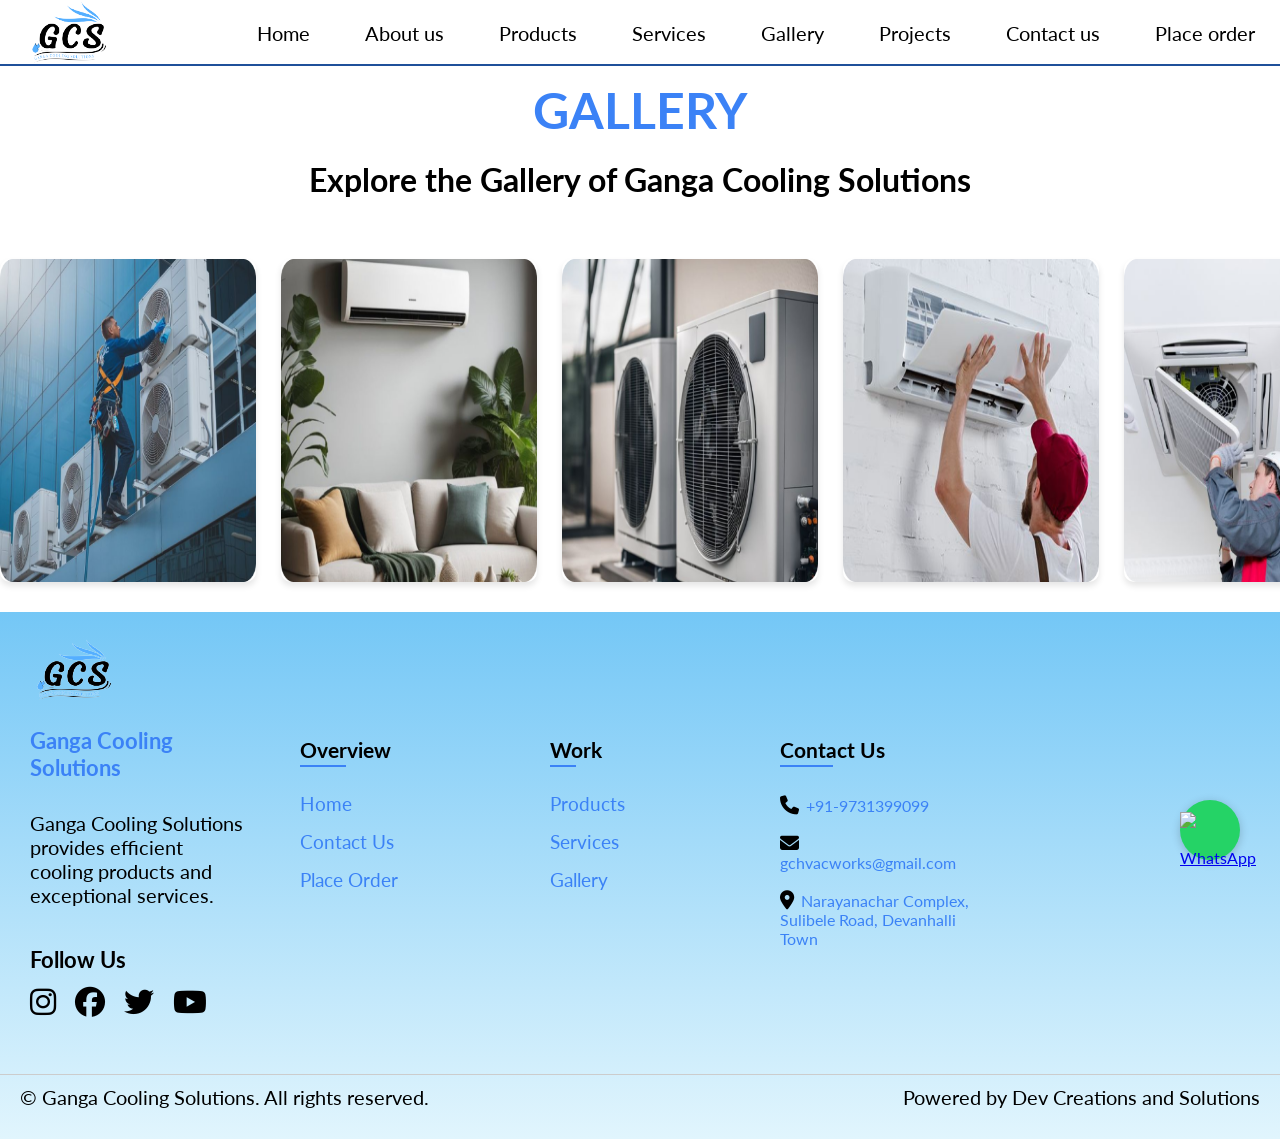
==== gallery.html @ 1cf11401 "first commit" ====
<!DOCTYPE html>
<html lang="en">
<head>
    <meta charset="UTF-8">
    <meta http-equiv="X-UA-Compatible" content="IE=edge">
    <meta name="viewport" content="width=device-width, initial-scale=1.0">
    <title>Ganga Cooling Solutions</title>
    <link rel="stylesheet" href="gallery.css">
    <link rel="stylesheet" href="https://cdnjs.cloudflare.com/ajax/libs/font-awesome/6.0.0-beta2/css/all.min.css" integrity="sha512-YWzhKL2whUzgiheMoBFwW8CKV4qpHQAEuvilg9FAn5VJUDwKZZxkJNuGM4XkWuk94WCrrwslk8yWNGmY1EduTA==" crossorigin="anonymous" referrerpolicy="no-referrer" />
    <link href="https://fonts.googleapis.com/css2?family=Lato:wght@400;400&display=swap" rel="stylesheet">
    <link href="https://cdnjs.cloudflare.com/ajax/libs/font-awesome/6.5.1/css/all.min.css" rel="stylesheet">
  </head>
<body>
    <header>
        <nav>
            <ul class='nav-bar'>
                <li class='logo'><a href='#'><img src='images/logo.svg' alt="Logo" /></a></li>
                <input type='checkbox' id='check' />
                <span class="menu">
                    <li><a href="index.html">Home</a></li>
                    <li><a href="#about">About Us</a></li>
                    <li><a href="products.html">Products</a></li>
                    <li><a href="#services">Services</a></li>
                    <li><a href="gallery.html">Gallery</a></li>
                    <li><a href="#projects">Projects</a></li>
                    <li><a href="#footer">Contact Us</a></li>
                    <li><a href="https://forms.gle/pFJs1hXYYqZuxoWd7" target="_blank">Place Order</a></li>
                    <label for="check" class="close-menu"><i class="fas fa-times"></i></label>
                </span>
                <label for="check" class="open-menu"><i class="fas fa-bars"></i></label>
            </ul>
        </nav>
    </header>
    
      <center> 
        <h1>GALLERY</h1>
        <h2>Explore the Gallery of Ganga Cooling Solutions</h2>
        </center>
        
      <div class="gallery-container">
        <div class="gallery" id="gallery">
          <!-- Images will be dynamically loaded here -->
        </div>
    </div>

  <!--Footer Section-->
  <footer>
    <div class="footer-container" id="footer">
      <div class="footer-section logo">
        <img src="images/logo.svg" alt="Logo">
        <h2>Ganga Cooling Solutions</h2>
        <p>Ganga Cooling Solutions provides efficient cooling products and exceptional services.</p>
        <br>
        <div class="social-icons">
          <h3>Follow Us</h3>
          <a href="#"><i class="fab fa-instagram"></i></a>
          <a href="#"><i class="fab fa-facebook"></i></a>
          <a href="#"><i class="fab fa-twitter"></i></a>
          <a href="#"><i class="fab fa-youtube"></i></a>
        </div>
      </div>
      <div class="footer-section links">
        <h3>Overview</h3>
        <ul>
          <li><a href="index.html">Home</a></li>
          <li><a href="#footer">Contact Us</a></li>
          <li><a href="https://forms.gle/pFJs1hXYYqZuxoWd7">Place Order</a></li>
        </ul>
      </div>
      <div class="footer-section links">
        <h3>Work</h3>
        <ul>
          <li><a href="products.html">Products</a></li>
          <li><a href="index.html">Services</a></li>
          <li><a href="gallery.html">Gallery</a></li>
        </ul>
      </div>
      <div class="footer-section contact">
        <h3>Contact Us</h3>
        <p><i class="fas fa-phone"></i> +91-9731399099</p>
        <p><i class="fas fa-envelope"></i> gchvacworks@gmail.com</p>
        <p><i class="fas fa-map-marker-alt"></i> Narayanachar Complex, Sulibele Road, Devanhalli Town</p>
      </div>
      <div class="footer-section location">
        <iframe
          src="https://www.google.com/maps/embed?pb=!1m18!1m12!1m3!1d3153.835434509374!2d144.96332!3d-37.8141!2m3!1f0!2f0!3f0!3m2!1i1024!2i768!4f13.1!3m3!1m2!1s0x6ad642af0f11fd81%3A0xf5773b5a52f01d0!2sSome+Place!5e0!3m2!1sen!2sin!4v1618973566571!5m2!1sen!2sin"
          width="100%" height="200" style="border:0;" allowfullscreen="" loading="lazy"></iframe>
      </div>
    </div>
    <div class="footer-bottom">
      <p>&copy; Ganga Cooling Solutions. All rights reserved.</p>
      <p>
        Powered by 
        <a href="https://www.devcreationsblr.com/index.html" target="_blank" class="no-style-link">
          Dev Creations and Solutions
        </a>
      </p>
    </div>    
  </footer>

<div class="whatsapp-float">
    <a href="https://wa.me/9731399099" target="_blank">
      <img src="https://upload.wikimedia.org/wikipedia/commons/6/6b/WhatsApp.svg" alt="WhatsApp" />
    </a>
  </div>

      <script src="gallery.js"></script>
</body>
</html>
---- gallery.css ----
@import url('https://fonts.googleapis.com/css2?family=Lato:wght@400;700&display=swap');
* {
    box-sizing: border-box;
    margin: 0;
    padding: 0;
  }
  
  body {
    font-family: "Lato", sans-serif;
    --color1: #000000;
    --color2: #181818;
    }
  
  
/* General Navbar */
.nav-bar {
  width: 100%;
  height: 66px;
  display: flex;
  justify-content: space-between;
  align-items: center;
  list-style: none;
  position: fixed;
  top: 0;
  z-index: 10;
  background-color: #ffffff;
  padding: 30px 25px;
  border-bottom: 2px solid #1F509A; /* Added blue border only at the bottom */
}

.logo img {
  width: 88px;
  margin-top: 2px;
}

.menu {
  display: flex;
}

.menu li {
  padding-left: 55px;
}

.menu li a {
  display: inline-block;
  text-decoration: none;
  color: #000000;
  text-align: center;
  margin-top: 37px;
  margin-bottom: 35px;
  font-size: 20px;
  transition: 0.15s ease-in-out;
  position: relative;
  text-transform: lowercase; /* All text lowercase */
}

.menu li a:first-letter {
  text-transform: uppercase; /* Capitalize the first letter */
}

.menu li a::after {
  content: "";
  position: absolute;
  bottom: 0;
  left: 0;
  width: 0;
  height: 3px;
  background-color: #1F509A;
  transition: 0.15s ease-in-out;
}

.menu li a:hover::after {
  width: 100%;
}

/* Hamburger menu buttons */
.open-menu,
.close-menu {
  position: absolute;
  color: #1F509A;
  cursor: pointer;
  font-size: 1.5rem;
  display: none;
}

.open-menu {
  top: 50%;
  right: 20px;
  transform: translateY(-50%);
}

.close-menu {
  top: 20px;
  right: 20px;
}

/* Hide checkbox by default */
#check {
  display: none;
}

/* Large screens (1200px and above) */
@media (max-width: 1200px) {
  .nav-bar {
    padding: 20px 25px; /* Reduced padding */
    height: 60px; /* Reduced navbar height */
  }

  .logo img {
    width: 75px; /* Scale down logo */
  }

  .menu li {
    padding-left: 40px; /* Reduced padding for menu items */
  }

  .menu li a {
    font-size: 18px; /* Reduced font size */
  }

  .open-menu {
    display: none; /* Show hamburger on large screens */
  }

  .close-menu {
    display: none;
  }
}

/* Medium Screens (992px and below) */
@media (max-width: 992px) {
  .nav-bar {
    padding: 15px 20px; /* Further reduced padding */
    height: 55px; /* Reduced height */
  }

  .logo img {
    width: 70px; /* Scale down logo */
  }

  .menu li {
    padding-left: 30px; /* Further reduced padding */
  }

  .menu li a {
    font-size: 14.5px; /* Reduced font size */
  }

  .open-menu {
    display: none;
  }

  .close-menu {
    display: none;
  }
}

/* Small Screens (768px and below) */
@media (max-width: 768px) {
  .nav-bar {
    flex-direction: column; /* Stack navbar items vertically */
    padding: 10px 15px; /* Reduced padding */
    height: auto; /* Auto height */
  }

  .logo img {
    width: 60px; /* Smaller logo */
  }

  .menu {
    flex-direction: column; /* Stack menu items vertically */
    position: fixed;
    top: 0;
    right: -100%;
    background-color: #ffffff;
    width: 250px;
    height: 100%;
    justify-content: center;
    align-items: center;
    transition: 0.3s ease-in-out;
    z-index: 10;
  }

  .menu li {
    padding-left: 0;
    margin: 10px 0;
  }

  .menu li a {
    font-size: 14px; /* Smaller font size for mobile */
    margin-top: 10px;
  }

  .open-menu {
    display: block; /* Show hamburger menu */
    right: 10px;
  }

  .close-menu {
    position: absolute;
    top: 10px;
    right: 10px;
    display: block; /* Show close menu button */
  }

  #check:checked ~ .menu {
    right: 0; /* Menu appears when checkbox is checked */
  }
}

/* Extra Small Screens (576px and below) */
@media (max-width: 576px) {
  .nav-bar {
    padding: 10px 15px;
    height: auto; /* Auto height for extra small screens */
  }

  .logo img {
    width: 50px; /* Smaller logo */
  }

  .menu li a {
    font-size: 15px;
    font-weight: 400;
  }

  .open-menu {
    right: 10px;
  }

  .close-menu {
    top: 5px;
    right: 5px;
  }
}



/* Gallery Section */
h1 {
  color: #3B82F6;
  font-size: 50px;
  margin-top: 80px;
}
h2 {
  color: #000;
  font-size: 32px;
  align-items: center;
  margin-bottom: 20px;
  margin-top: 20px;
}
p {
  margin-top: 30px;
  margin-bottom: 30px;
  color: #0056b3;
  font-weight: 100%;
  font-size: 20px;
}

.gallery-container {
  overflow: hidden; /* Ensures images do not overflow outside the container */
  position: relative;
  width: 100%;
}

.gallery {
  display: flex;
  gap: 25px; /* Spacing between images */
  animation: scroll 15s linear infinite;
  margin-top: 40px;
  margin-bottom: 30px;
}

.gallery img {
  width: 700px; /* Increased width */
  height: 323px; /* Height remains unchanged */
  border-radius: 10px;
  box-shadow: 0 4px 6px rgba(0, 0, 0, 0.1);
}

/* Animation for smooth scrolling */
@keyframes scroll {
  0% {
    transform: translateX(0);
  }
  100% {
    transform: translateX(calc(-100%));
  }
}

/* Extra Large Devices (Desktops, 1200px and up) */
@media (min-width: 1200px) {
  .gallery {
    flex-wrap: nowrap; /* No wrapping, all images side by side */
  }

  .gallery img {
    width: calc(100% / 5); /* Adjust for five images visible */
  }
}

/* Large Devices (Laptops, 992px to 1199px) */
@media (max-width: 1199px) {
  .gallery {
    flex-wrap: nowrap; /* No wrapping, all images side by side */
    margin-top: 25px;
  }

  .gallery img {
    width: calc(100% / 4); /* Adjust for four images visible */
  }
}

/* Medium Devices (Tablets, 768px to 991px) */
@media (max-width: 991px) {
  .gallery {
    flex-wrap: nowrap; /* No wrapping, all images side by side */
  }

  .gallery img {
    width: calc(100% / 3); /* Adjust to show three images side by side */
  }
}

/* Small Devices (Large Phones, 576px to 767px) */
@media (max-width: 767px) {
  .gallery {
    flex-wrap: nowrap; /* No wrapping, all images side by side */
  }

  .gallery img {
    width: calc(100% / 2); /* Adjust for two images visible */
  }
}

/* Extra Small Devices (Small Phones, less than 576px) */
@media (max-width: 575px) {
  .gallery {
    flex-wrap: nowrap; /* No wrapping, all images side by side */
  }

  .gallery img {
    width: 100%; /* Only one image fully visible at a time */
  }
}

/* For Very Small Screens (320px and below) */
@media (max-width: 320px) {
  .gallery {
    flex-wrap: nowrap; /* No wrapping, all images side by side */
  }

  .gallery img {
    width: 100%; /* Only one image fully visible at a time */
  }
}

  
/* Footer */
footer {
  background: linear-gradient(to bottom, #74C7F6, #e1f5fd);
  color: #000;
  padding: 20px 0;
}

.footer-container {
  display: flex;
  flex-wrap: wrap;
  justify-content: space-between;
  padding: 0 10px; /* Ensures equal padding */
  max-width: 1200px;
  margin: 0 auto; /* Center container without gaps */
  margin-left: 20px;
  gap: 20px;
}

.footer-section {
  flex: 1;
  min-width: 200px;
}

.footer-section.logo {
  flex: 2;
  margin-bottom: 35px;
}

.footer-section h2,
.footer-section h3 {
  font-size: 20px;
  color: #3B82F6; /* Dark color for headings */
  margin-bottom: 12px;
}

.footer-container p{
  color: #000;
}

.footer-section.links h3,
.footer-section.contact h3,
.social-icons h3 {
  color: #000;
  font-size: 21px;
  position: relative;
  display: inline-block;
  margin-bottom: 15px; /* Added gap below the underline */
}

/* Underline only half the word */
.footer-section.links h3::after,
.footer-section.contact h3::after {
  content: "";
  position: absolute;
  bottom: -5px; /* Adds the gap below the underline */
  left: 0;
  width: 50%; /* Covers half the heading */
  height: 2px;
  background-color: #3B82F6;
}

.footer-section.links {
  margin-top: 105px;
  margin-left: 20px;
}

.footer-section.links ul li a {
  color: #3B82F6;
  font-size: 19px;
}

.footer-section.contact {
  margin-top: 105px;
}

.footer-section.contact p {
  color: #3B82F6;
  font-size: 16px;
  margin-top: 17px;
}

.footer-section.contact p i {
  margin-top: 2px;
  margin-right: 3px;
  color: #000000;
  font-size: 19px;
}

.footer-section p {
  margin-bottom: 10px;
}

.social-icons {
  margin-top: 10px; /* Space between the heading and icons */
  text-align: left; /* Align icons under the heading */
  clear: both; /* Ensure a new line below the heading */
}

.social-icons h3 {
  font-size: 20px;
  color: #000;
  margin-bottom: 10px; /* Add space below the heading */
  display: block; /* Forces the heading to occupy the full width */
}

.social-icons a {
  display: inline-block; /* Ensures all icons are in the same line */
  margin-right: 15px; /* Space between icons */
  color: #000;
  text-decoration: none;
  font-size: 30px;
}

.footer-section ul {
  list-style: none;
  padding: 0;
}

.footer-section ul li {
  margin-bottom: 10px;
  margin-top: 15px;
}

.footer-section ul li a {
  color: #000;
  text-decoration: none;
}

.footer-section.location iframe {
  border: 1px solid #ccc;
  width: 350px;
  height: 270px;
  margin-top: 75px;
  margin-left: 120px;
}

.footer-bottom {
  display: flex;
  justify-content: space-between;
  align-items: center;
  margin-top: 20px;
  border-top: 1px solid #ccc;
  padding: 10px 20px;
}

.footer-bottom p {
  margin: 0;
  font-size: 20px;
  color: #000;
}

/* Style to make the link look normal */
.no-style-link {
  color: inherit; /* Inherit the text color of the parent */
  text-decoration: none; /* Remove the underline */
}

.no-style-link:hover {
  text-decoration: none; /* Prevent underline on hover */
}

/* Medium Screens (992px and below) */
@media (max-width: 992px) {
  .footer-container {
    flex-direction: column; /* Stack sections vertically */
    align-items: center; /* Center align sections */
    text-align: center; /* Center align text */
    gap: 20px; /* Space between sections */
  }

  .footer-section {
    margin-bottom: 20px; /* Add spacing between sections */
  }

  .footer-section.location iframe {
    width: 300px;
    height: 200px; /* Reduce size for smaller screens */
    margin: 20px auto; /* Center the map */
  }

  .footer-section h2,
  .footer-section h3 {
    font-size: 18px; /* Adjust heading font size */
  }

  .footer-section ul li a {
    font-size: 17px; /* Adjust font size for links */
  }

  .social-icons {
    text-align: center; /* Center-align the icons and heading */
    margin: 0 auto; /* Center the section */
  }

  .social-icons h3 {
    text-align: center; /* Center the "Follow Us" heading */
    margin-bottom: 10px; /* Add spacing below the heading */
    font-size: 18px;
  }

  .social-icons a {
    margin-right: 10px; /* Adjust spacing between icons */
    font-size: 25px; /* Resize icons */
  }

  .footer-bottom {
    flex-direction: column; /* Stack elements */
    text-align: center;
    margin-top: 15px;
  }

  .footer-bottom p {
    margin-bottom: 10px;
    font-size: 16px;
  }
}

/* Small Screens (768px and below) */
@media (max-width: 768px) {
  .footer-container {
    padding: 0 15px; /* Add more padding for smaller screens */
    gap: 15px; /* Reduce the gap between sections */
  }

  .footer-section {
    margin-bottom: 15px; /* Add spacing between sections */
  }

  .footer-section.location iframe {
    width: 250px;
    height: 180px; /* Further reduce map size */
    margin: 15px auto; /* Center the map */
  }

  .footer-section ul li {
    margin-bottom: 8px; /* Reduce spacing between list items */
  }

  .footer-section ul li a {
    font-size: 16px; /* Adjust font size for links */
  }

  .social-icons {
    text-align: center; /* Center-align the entire section */
    margin: 20px auto; /* Add vertical spacing */
  }

  .social-icons h3 {
    font-size: 18px; /* Adjust heading size */
    margin-bottom: 8px; /* Add spacing below the heading */
  }

  .social-icons a {
    font-size: 22px; /* Resize icons for smaller screens */
    margin-right: 8px; /* Reduce space between icons */
  }

  .footer-bottom {
    text-align: center; /* Ensure bottom section is centered */
    font-size: 14px; /* Smaller font size */
  }
}

/* Extra Small Screens (576px and below) */
@media (max-width: 576px) {
  .footer-container {
    text-align: center; /* Center-align text */
    padding: 0 10px; /* Adjust padding for smaller screens */
    gap: 10px; /* Reduce gap between sections */
  }

  .footer-section {
    margin-bottom: 10px; /* Reduce spacing between sections */
  }

  .footer-section.location iframe {
    width: 200px;
    height: 150px; /* Smallest size for the map */
    margin: 10px auto; /* Center the map */
  }

  .footer-section h2,
  .footer-section h3 {
    font-size: 16px; /* Smaller heading size */
  }

  .footer-section ul li a {
    font-size: 15px; /* Smallest font size for links */
  }

  .social-icons {
    text-align: center; /* Ensure the icons are centered */
    margin: 15px auto; /* Add smaller vertical spacing */
  }

  .social-icons h3 {
    font-size: 16px; /* Smaller font for the heading */
    margin-bottom: 6px; /* Reduce spacing below the heading */
  }

  .social-icons a {
    font-size: 20px; /* Smallest icon size */
    margin-right: 6px; /* Tighten spacing between icons */
  }

  .footer-bottom {
    text-align: center; /* Center-align the bottom section */
    font-size: 14px;
  }
}

/* Large Screens (1200px and above) */
@media (max-width: 1285px) {
  .footer-container {
    gap: 30px; /* Increase gap between sections */
  }

  .footer-section.location iframe {
    width: 250px;
    height: 200px; /* Default map size */
    margin-left: auto;
    margin-top: 105px;
  }

  .footer-section h2,
  .footer-section h3 {
    font-size: 22px; /* Slightly larger headings */
  }

  .social-icons a {
    font-size: 30px; /* Larger icons */
  }
}

/*WhatsApp icon*/
.whatsapp-float {
  position: fixed;
  bottom: 40px;
  right: 40px;
  z-index: 1000;
}

.whatsapp-float a {
  display: block;
  width: 60px;
  height: 60px;
  background-color: #25D366;
  border-radius: 50%;
  box-shadow: 0 2px 10px rgba(0, 0, 0, 0.2);
  text-align: center;
  line-height: 60px;
  transition: transform 0.3s ease;
}

.whatsapp-float a:hover {
  transform: scale(1.1);
}

.whatsapp-float img {
  width: 35px;
  height: 35px;
  margin-top: 12px;
}
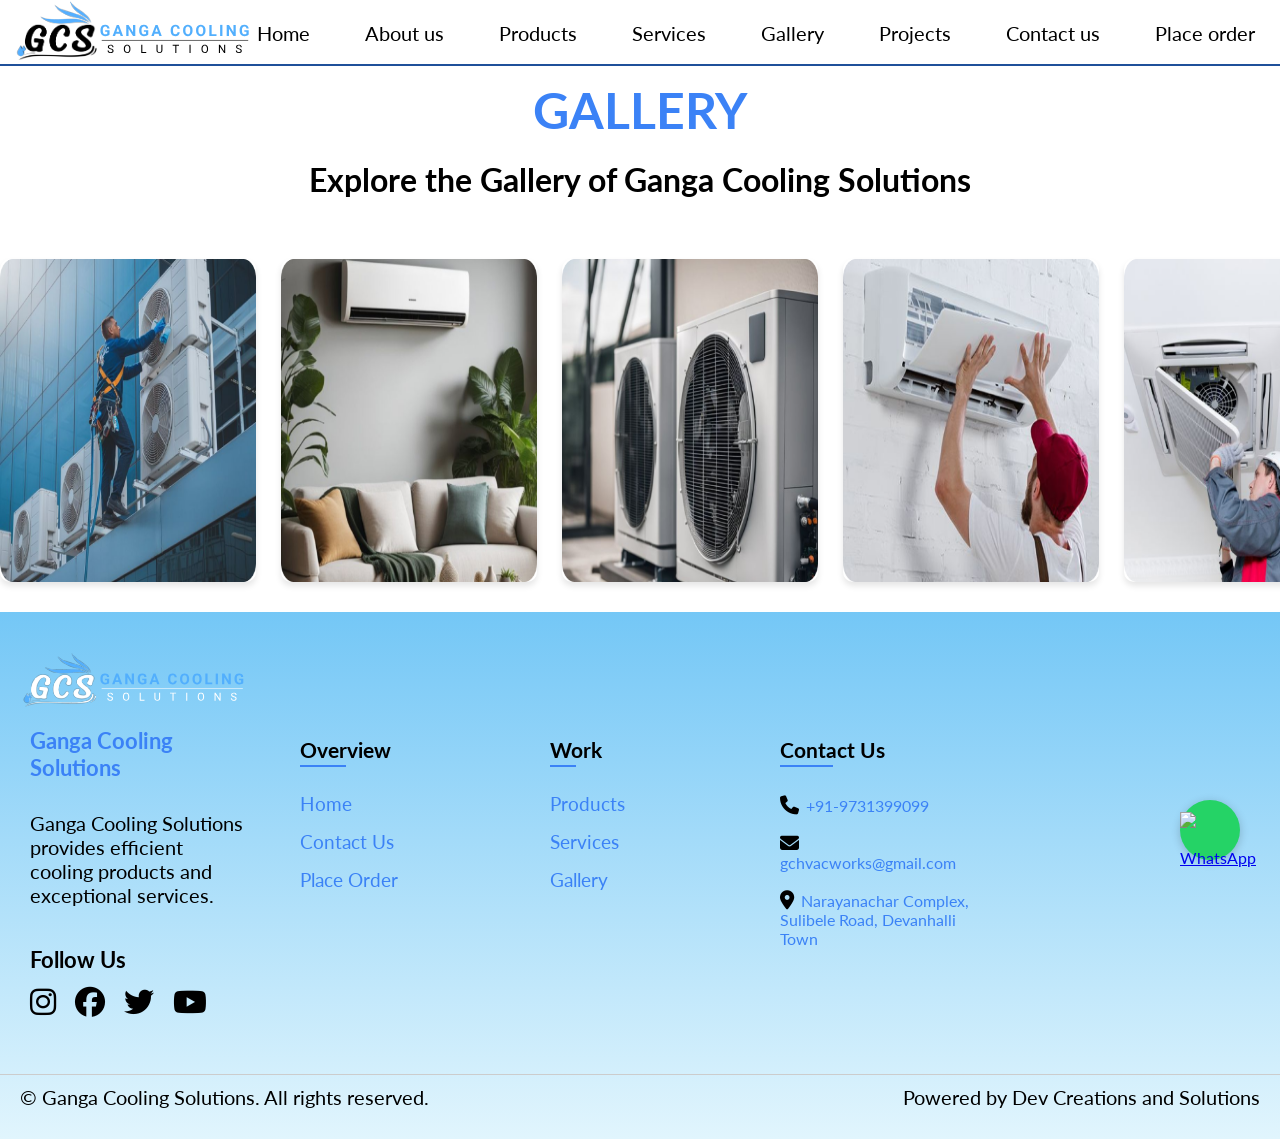
==== commit df33884b: "first commit" ====
--- a/gallery.html
+++ b/gallery.html
@@ -14,15 +14,15 @@
     <header>
         <nav>
             <ul class='nav-bar'>
-                <li class='logo'><a href='#'><img src='images/logo.svg' alt="Logo" /></a></li>
+                <li class='logo'><a href='index.html'><img src='images/18.svg' alt="Logo" /></a></li>
                 <input type='checkbox' id='check' />
                 <span class="menu">
                     <li><a href="index.html">Home</a></li>
-                    <li><a href="#about">About Us</a></li>
+                    <li><a href="index.html#about">About Us</a></li>
                     <li><a href="products.html">Products</a></li>
-                    <li><a href="#services">Services</a></li>
+                    <li><a href="index.html#services">Services</a></li>
                     <li><a href="gallery.html">Gallery</a></li>
-                    <li><a href="#projects">Projects</a></li>
+                    <li><a href="index.html#projects">Projects</a></li>
                     <li><a href="#footer">Contact Us</a></li>
                     <li><a href="https://forms.gle/pFJs1hXYYqZuxoWd7" target="_blank">Place Order</a></li>
                     <label for="check" class="close-menu"><i class="fas fa-times"></i></label>
@@ -47,7 +47,7 @@
   <footer>
     <div class="footer-container" id="footer">
       <div class="footer-section logo">
-        <img src="images/logo.svg" alt="Logo">
+        <img src="images/17.svg" alt="Logo">
         <h2>Ganga Cooling Solutions</h2>
         <p>Ganga Cooling Solutions provides efficient cooling products and exceptional services.</p>
         <br>
@@ -71,7 +71,7 @@
         <h3>Work</h3>
         <ul>
           <li><a href="products.html">Products</a></li>
-          <li><a href="index.html">Services</a></li>
+          <li><a href="index.html#services">Services</a></li>
           <li><a href="gallery.html">Gallery</a></li>
         </ul>
       </div>
@@ -82,9 +82,7 @@
         <p><i class="fas fa-map-marker-alt"></i> Narayanachar Complex, Sulibele Road, Devanhalli Town</p>
       </div>
       <div class="footer-section location">
-        <iframe
-          src="https://www.google.com/maps/embed?pb=!1m18!1m12!1m3!1d3153.835434509374!2d144.96332!3d-37.8141!2m3!1f0!2f0!3f0!3m2!1i1024!2i768!4f13.1!3m3!1m2!1s0x6ad642af0f11fd81%3A0xf5773b5a52f01d0!2sSome+Place!5e0!3m2!1sen!2sin!4v1618973566571!5m2!1sen!2sin"
-          width="100%" height="200" style="border:0;" allowfullscreen="" loading="lazy"></iframe>
+        <iframe src="https://www.google.com/maps/embed?pb=!1m18!1m12!1m3!1d3883.70804886547!2d77.71432657492323!3d13.243629587097358!2m3!1f0!2f0!3f0!3m2!1i1024!2i768!4f13.1!3m3!1m2!1s0x3bae1d00377bb35f%3A0x846b796fba76eeac!2sGanga%20Cooling%20Solutions!5e0!3m2!1sen!2sin!4v1736777696782!5m2!1sen!2sin" width="600" height="450" style="border:0;" allowfullscreen="" loading="lazy" referrerpolicy="no-referrer-when-downgrade"></iframe>
       </div>
     </div>
     <div class="footer-bottom">
--- a/gallery.css
+++ b/gallery.css
@@ -29,8 +29,11 @@
 }
 
 .logo img {
-  width: 88px;
-  margin-top: 2px;
+  width: 320px;
+  margin-top: -122px;
+  position: absolute;
+  left: 0;
+  margin-left: -10px;
 }
 
 .menu {
@@ -77,7 +80,7 @@
 .open-menu,
 .close-menu {
   position: absolute;
-  color: #1F509A;
+  color: #327dff;
   cursor: pointer;
   font-size: 1.5rem;
   display: none;
@@ -107,11 +110,11 @@
   }
 
   .logo img {
-    width: 75px; /* Scale down logo */
+    width: 310px; /* Scale down logo */
   }
 
   .menu li {
-    padding-left: 40px; /* Reduced padding for menu items */
+    padding-left: 25px; /* Reduced padding for menu items */
   }
 
   .menu li a {
@@ -130,28 +133,27 @@
 /* Medium Screens (992px and below) */
 @media (max-width: 992px) {
   .nav-bar {
-    padding: 15px 20px; /* Further reduced padding */
-    height: 55px; /* Reduced height */
+    padding: 10px 15px;
+    height: 55px; /* Auto height for extra small screens */
   }
 
   .logo img {
-    width: 70px; /* Scale down logo */
-  }
-
-  .menu li {
-    padding-left: 30px; /* Further reduced padding */
+    width: 175px; /* Smaller logo */
+    margin-top: -70px;
   }
 
   .menu li a {
-    font-size: 14.5px; /* Reduced font size */
+    font-size: 15px;
+    font-weight: 400;
   }
 
   .open-menu {
-    display: none;
+    right: 10px;
   }
 
   .close-menu {
-    display: none;
+    top: 5px;
+    right: 5px;
   }
 }
 
@@ -160,12 +162,16 @@
   .nav-bar {
     flex-direction: column; /* Stack navbar items vertically */
     padding: 10px 15px; /* Reduced padding */
-    height: auto; /* Auto height */
-  }
-
-  .logo img {
-    width: 60px; /* Smaller logo */
-  }
+    height: 70px; /* Auto height */
+  }
+
+.logo img {
+  width: 320px;
+  margin-top: -100px;
+  position: absolute;
+  left: 0;
+  margin-left: -10px;
+}
 
   .menu {
     flex-direction: column; /* Stack menu items vertically */
@@ -187,13 +193,15 @@
   }
 
   .menu li a {
-    font-size: 14px; /* Smaller font size for mobile */
+    font-size: 18px; /* Smaller font size for mobile */
     margin-top: 10px;
   }
 
   .open-menu {
     display: block; /* Show hamburger menu */
     right: 10px;
+    font-size: 40px;
+    margin-right: 10px;
   }
 
   .close-menu {
@@ -201,6 +209,7 @@
     top: 10px;
     right: 10px;
     display: block; /* Show close menu button */
+    font-size: 40px;
   }
 
   #check:checked ~ .menu {
@@ -212,11 +221,12 @@
 @media (max-width: 576px) {
   .nav-bar {
     padding: 10px 15px;
-    height: auto; /* Auto height for extra small screens */
+    height: 55px; /* Auto height for extra small screens */
   }
 
   .logo img {
-    width: 50px; /* Smaller logo */
+    width: 220px; /* Smaller logo */
+    margin-top: -67px;
   }
 
   .menu li a {
@@ -226,11 +236,13 @@
 
   .open-menu {
     right: 10px;
+    font-size: 32px;
   }
 
   .close-menu {
     top: 5px;
     right: 5px;
+    font-size: 32px;
   }
 }
 
@@ -384,7 +396,17 @@
   margin-bottom: 35px;
 }
 
-.footer-section h2,
+.footer-section.logo img{
+  margin-top: -95px;
+  margin-left: -35px;
+}
+
+.footer-section h2{
+  font-size: 20px;
+  color: #3B82F6; /* Dark color for headings */
+  margin-top: 95px;
+}
+
 .footer-section h3 {
   font-size: 20px;
   color: #3B82F6; /* Dark color for headings */
@@ -529,7 +551,9 @@
   .footer-section {
     margin-bottom: 20px; /* Add spacing between sections */
   }
-
+.footer-section.logo img {
+  margin-right:20px;
+}
   .footer-section.location iframe {
     width: 300px;
     height: 200px; /* Reduce size for smaller screens */
@@ -543,6 +567,12 @@
 
   .footer-section ul li a {
     font-size: 17px; /* Adjust font size for links */
+  }
+
+  .footer-section.logo img{
+    width: 350px;
+    margin-left: 275px;
+    margin-bottom: -57px;
   }
 
   .social-icons {
@@ -582,6 +612,9 @@
 
   .footer-section {
     margin-bottom: 15px; /* Add spacing between sections */
+  }
+  .footer-section.logo img{
+    margin-left: 200px;
   }
 
   .footer-section.location iframe {
@@ -629,12 +662,25 @@
 
   .footer-section {
     margin-bottom: 10px; /* Reduce spacing between sections */
-  }
-
+    margin-top: 45px;
+  }
+  .footer-section.logo img{
+    width: 300px;
+    margin-left: 25px;
+    margin-top: -80px;
+  }
   .footer-section.location iframe {
     width: 200px;
     height: 150px; /* Smallest size for the map */
     margin: 10px auto; /* Center the map */
+  }
+
+  .footer-section.links h3{
+    margin-right: 45px;
+  }
+
+  .footer-section.links ul{
+    margin-right: 45px;
   }
 
   .footer-section h2,
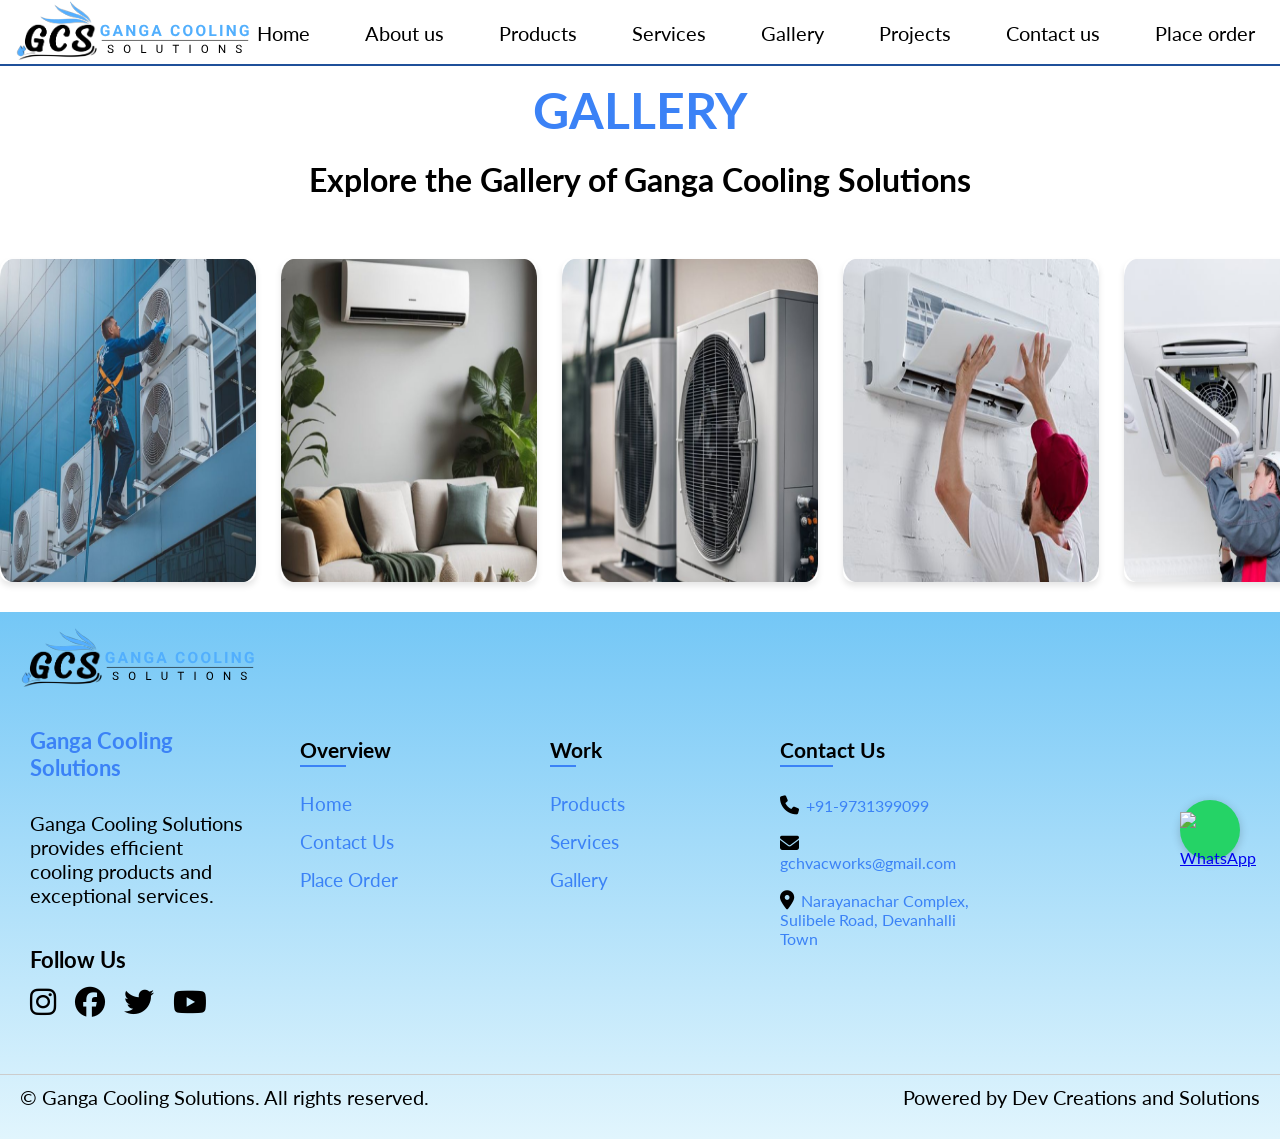
==== commit 2617d55b: "first commit" ====
--- a/gallery.html
+++ b/gallery.html
@@ -11,26 +11,9 @@
     <link href="https://cdnjs.cloudflare.com/ajax/libs/font-awesome/6.5.1/css/all.min.css" rel="stylesheet">
   </head>
 <body>
-    <header>
-        <nav>
-            <ul class='nav-bar'>
-                <li class='logo'><a href='index.html'><img src='images/18.svg' alt="Logo" /></a></li>
-                <input type='checkbox' id='check' />
-                <span class="menu">
-                    <li><a href="index.html">Home</a></li>
-                    <li><a href="index.html#about">About Us</a></li>
-                    <li><a href="products.html">Products</a></li>
-                    <li><a href="index.html#services">Services</a></li>
-                    <li><a href="gallery.html">Gallery</a></li>
-                    <li><a href="index.html#projects">Projects</a></li>
-                    <li><a href="#footer">Contact Us</a></li>
-                    <li><a href="https://forms.gle/pFJs1hXYYqZuxoWd7" target="_blank">Place Order</a></li>
-                    <label for="check" class="close-menu"><i class="fas fa-times"></i></label>
-                </span>
-                <label for="check" class="open-menu"><i class="fas fa-bars"></i></label>
-            </ul>
-        </nav>
-    </header>
+    
+    <!-- Navbar Placeholder -->
+    <div id="navbar-container"></div>
     
       <center> 
         <h1>GALLERY</h1>
@@ -47,7 +30,7 @@
   <footer>
     <div class="footer-container" id="footer">
       <div class="footer-section logo">
-        <img src="images/17.svg" alt="Logo">
+        <img src="images/18.svg" alt="Logo">
         <h2>Ganga Cooling Solutions</h2>
         <p>Ganga Cooling Solutions provides efficient cooling products and exceptional services.</p>
         <br>
--- a/gallery.css
+++ b/gallery.css
@@ -57,6 +57,10 @@
   text-transform: lowercase; /* All text lowercase */
 }
 
+.menu li a:hover{
+  color: #3B82F6;
+}
+
 .menu li a:first-letter {
   text-transform: uppercase; /* Capitalize the first letter */
 }
@@ -68,7 +72,6 @@
   left: 0;
   width: 0;
   height: 3px;
-  background-color: #1F509A;
   transition: 0.15s ease-in-out;
 }
 
@@ -398,7 +401,7 @@
 
 .footer-section.logo img{
   margin-top: -95px;
-  margin-left: -35px;
+  margin-left: -5px;
 }
 
 .footer-section h2{
@@ -664,9 +667,18 @@
     margin-bottom: 10px; /* Reduce spacing between sections */
     margin-top: 45px;
   }
+  
+  .footer-section h2{
+    margin-right: 18px;
+  }
+
+  .footer-section p{
+    margin-right: 15px;
+  }
+
   .footer-section.logo img{
     width: 300px;
-    margin-left: 25px;
+    margin-left: 75px;
     margin-top: -80px;
   }
   .footer-section.location iframe {
@@ -692,9 +704,22 @@
     font-size: 15px; /* Smallest font size for links */
   }
 
+  .social-icons h3{
+    font-size: 30px;
+  }
+
   .social-icons {
     text-align: center; /* Ensure the icons are centered */
     margin: 15px auto; /* Add smaller vertical spacing */
+    margin-right: 15px;
+  }
+
+  .footer-section.links h3{
+    font-size: 26px;
+  }
+
+  .footer-section.links ul li a{
+    font-size: 20px;
   }
 
   .social-icons h3 {
